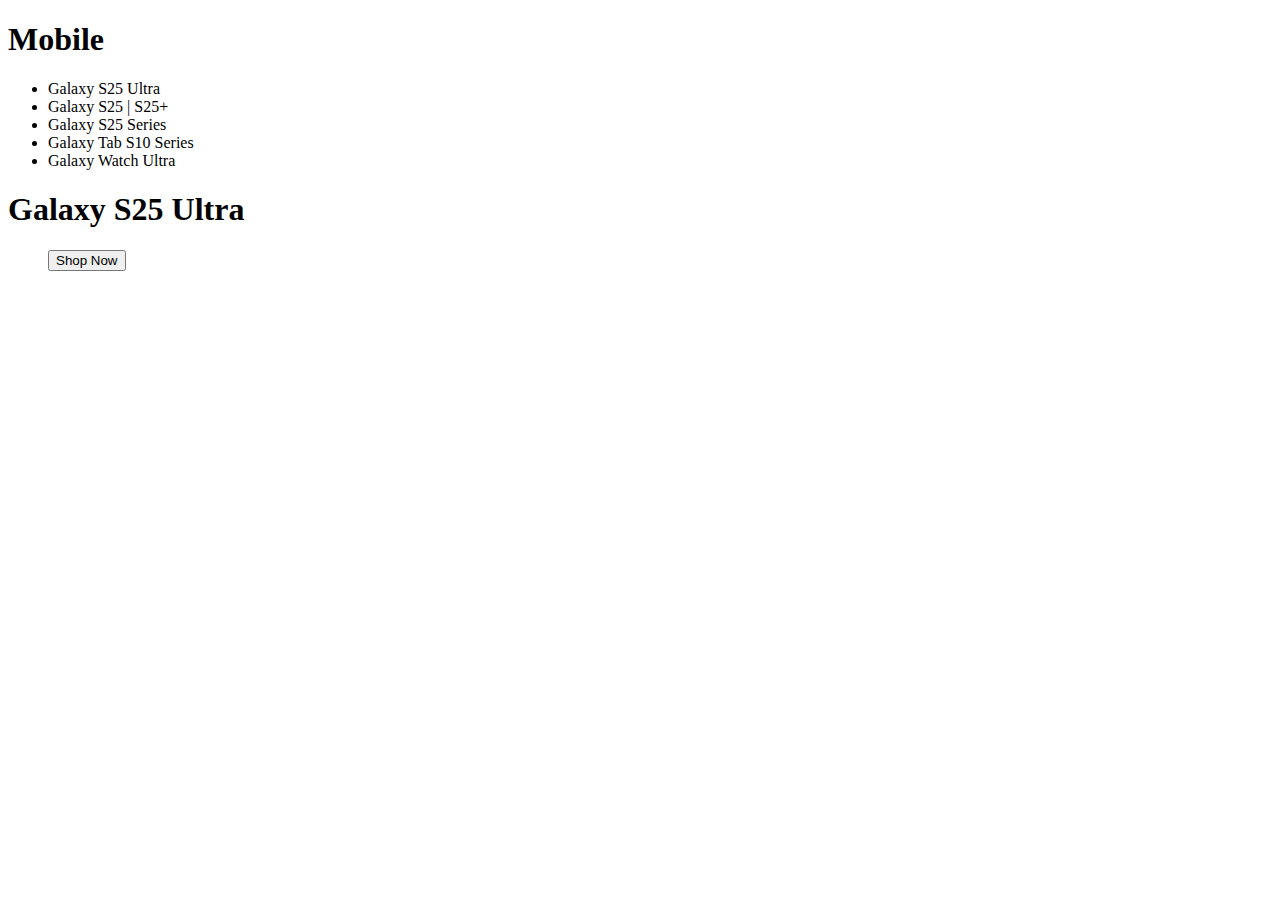
==== 4-banner/index.html @ 7e06b75c "Create index.html" ====
<!DOCTYPE html>
<html lang="en">
<head>
    <meta charset="UTF-8">
    <meta name="viewport" content="width=device-width, initial-scale=1.0">
    <title>Building navbar</title>
    <link rel="stylesheet" href="style.css">
    <link rel="stylesheet" href="https://cdnjs.cloudflare.com/ajax/libs/font-awesome/6.7.2/css/all.min.css">
</head>
<body>
   <div class="main_3">
            <div class="heading_2">
                <h1>Mobile</h1>
            </div>
            <div class="check">
                <ul>
                    <li>Galaxy S25 Ultra</li>
                    <li class="Go">Galaxy S25 | S25+</li>
                    <li class="Go">Galaxy S25 Series</li>
                    <li class="Go">Galaxy Tab S10 Series</li>
                    <li class="Go">Galaxy Watch Ultra</li>
                </ul>
            </div>
            <div class="end_1">
                <div class="heading_3">
                    <h1>Galaxy S25 Ultra</h1>
                    <ul>
                        <button class="btn">Shop Now</button>
                    </ul>
                    </div>
            </div>
        </div>
</body>
</html>
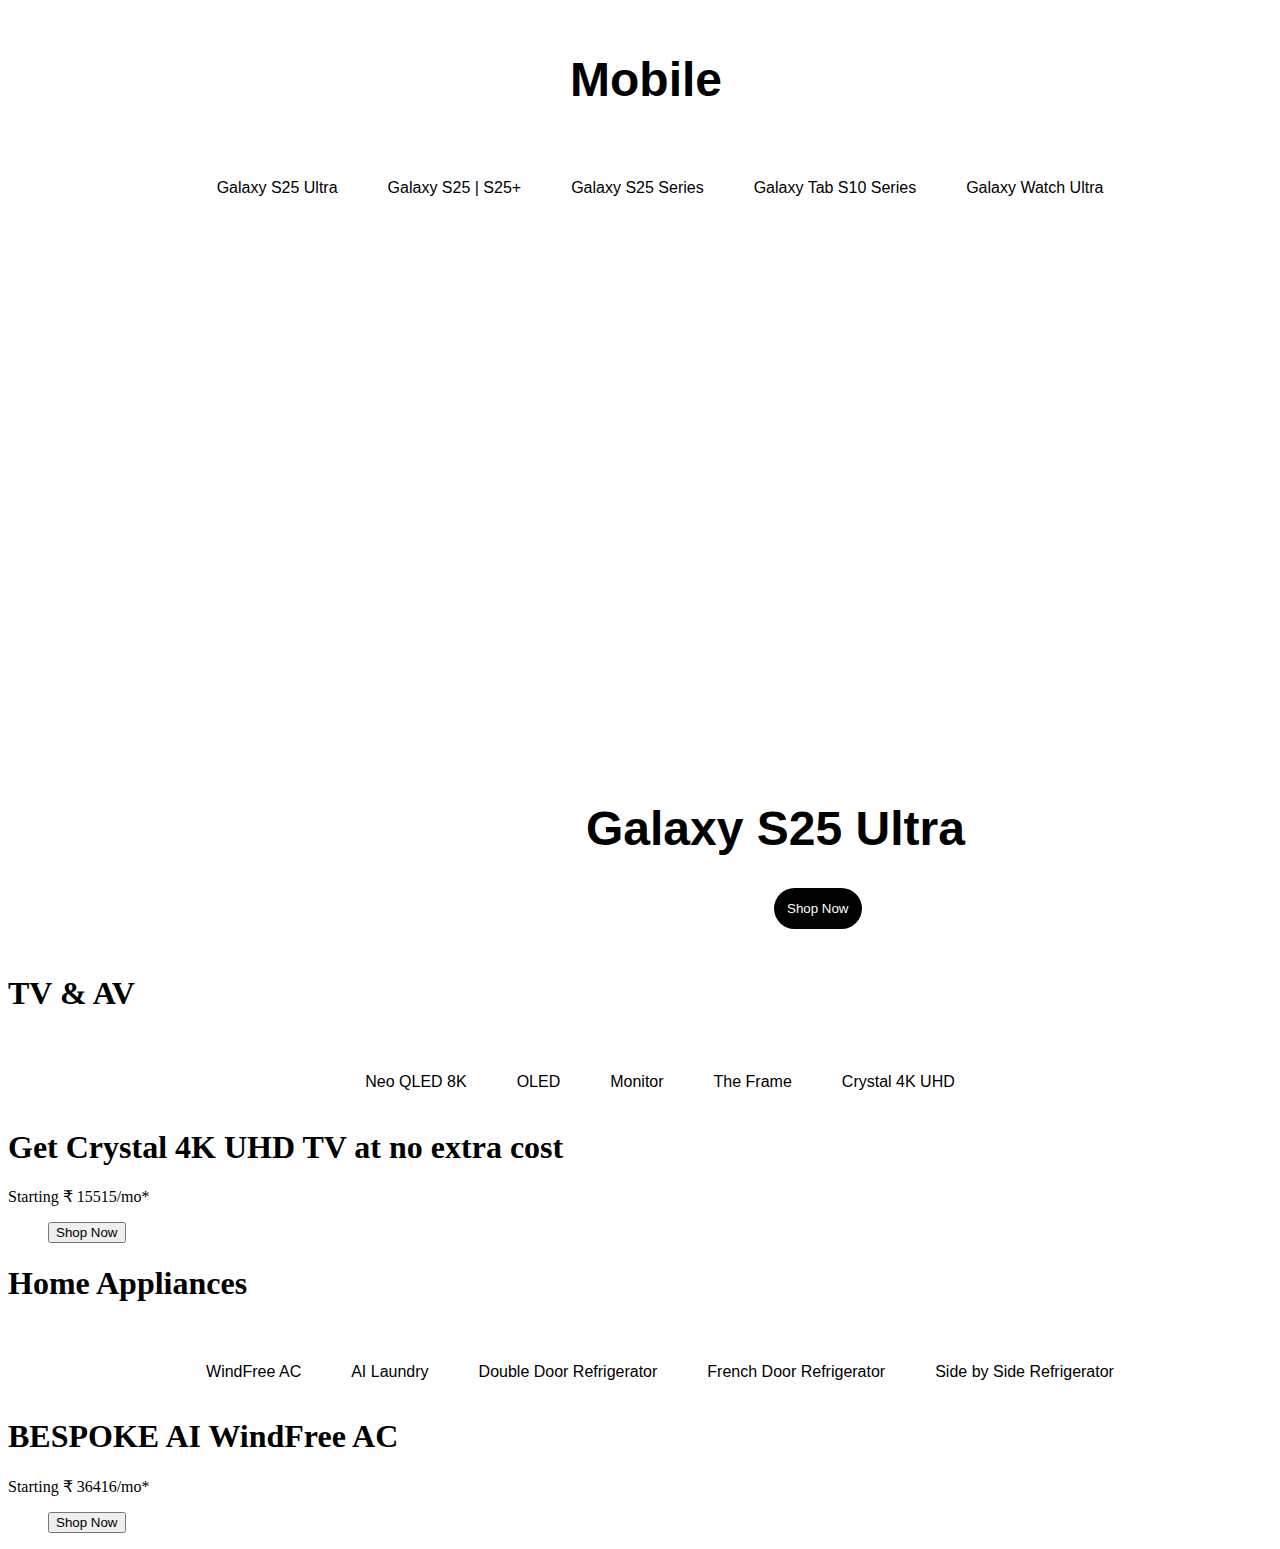
==== commit d4fe4f03: "index.html" ====
--- a/4-banner/index.html
+++ b/4-banner/index.html
@@ -30,5 +30,52 @@
                     </div>
             </div>
         </div>
+    <div class="main_4">
+                <div class="heading_4">
+                    <h1>TV & AV</h1>
+                </div>
+                <div class="check">
+                    <ul>
+                        <li>Neo QLED 8K </li>
+                        <li class="Go">OLED</li>
+                        <li class="Go">Monitor</li>
+                        <li class="Go">The Frame</li>
+                        <li class="Go">Crystal 4K UHD</li>
+                    </ul>
+                </div>
+                <div class="end_2">
+                    <div class="heading_5">
+                        <h1>Get Crystal 4K UHD TV at no extra cost</h1>
+                        <p>Starting ₹ 15515/mo*</p>
+                        <ul>
+                            <button class="btn">Shop Now</button>
+                        </ul>
+                        </div>
+                </div>
+            </div>
+        </div>
+    <div class="main_5">
+            <div class="heading_6">
+                <h1>Home Appliances</h1>
+            </div>
+            <div class="check">
+                <ul>
+                    <li>WindFree AC</li>
+                    <li class="Go">AI Laundry</li>
+                    <li class="Go">Double Door Refrigerator</li>
+                    <li class="Go">French Door Refrigerator</li>
+                    <li class="Go">Side by Side Refrigerator</li>
+                </ul>
+            </div>
+            <div class="end_3">
+                <div class="heading_7">
+                    <h1>BESPOKE AI WindFree AC</h1>
+                    <p>Starting ₹ 36416/mo*</p>
+                    <ul>
+                        <button class="btn">Shop Now</button>
+                    </ul>
+                    </div>
+            </div>
+        </div>
 </body>
 </html>
--- a/4-banner/style.css
+++ b/4-banner/style.css
@@ -0,0 +1,110 @@
+/* Main_3 */
+.main_3 {
+    background: url("/s25samsung\ background.png") no-repeat center center/cover;
+    width: 100%;
+    /* height: 170%; */
+}
+
+.heading_2 {
+    display: flex;
+    justify-content: center;
+    margin-top: 12px;
+}
+
+.heading_2 h1 {
+    color: rgb(0, 0, 0);
+    margin-top: 40px;
+    margin-left: 12px;
+    font-family: Arial, Helvetica, sans-serif;
+    font-size: 3rem;
+}
+
+.check {
+    display: flex;
+    justify-content: center;
+}
+
+.check ul {
+    display: flex;
+    margin-top: 40px;
+    white-space: 20px;
+}
+
+.check ul li {
+    color: rgb(0, 0, 0);
+    list-style: none;
+    font-family: Arial, Helvetica, sans-serif;
+    font-size: 1rem;
+    transition-property: color;
+    transition-duration: 1s;
+}
+
+
+.check ul li:first-child {
+    padding-left: -72px;
+}
+
+.check ul li:hover {
+    color: rgb(149, 139, 139);
+    cursor: pointer;
+    text-decoration: underline;
+}
+
+.end_1 {
+    margin-top: 34rem;
+    margin-left: 550px;
+    padding-left: 200px;
+    font-family: Arial, Helvetica, sans-serif;
+    padding: 4px;
+    font-size: 0.92rem;
+    font-weight: 600;
+}
+
+.heading_3 {
+    margin-left: 12px;
+}
+
+.end_1 ul button {
+    display: flex;
+    color: white;
+    background-color: black;
+    padding: 13px;
+    font-family: arial;
+    border: none;
+    border-radius: 28px;
+    margin-bottom:20px;
+    margin-left: 160px;
+    transition-property: background-color;
+    transition-duration: 0.5s;
+    transition-timing-function: ease-in;
+}
+
+.end_1 ul button:hover {
+    background-color: rgb(255, 255, 255);
+    cursor: pointer;
+}
+.end_1 ul a {
+    text-decoration: none;
+    color: rgb(0, 0, 0);
+    margin-left: 80px;
+    margin-top: 100px;
+    transition-property: text-decoration;
+    transition-duration: 0.6s;
+    transition-timing-function: ease-in-out;
+}
+.end_1 ul a:hover {
+    text-decoration: underline;
+}
+.heading_3 h1 {
+    color: rgb(0, 0, 0);
+    margin-top: 40px;
+    margin-left: 12px;
+    font-family: Arial, Helvetica, sans-serif;
+    font-size: 3rem;
+}
+.heading_3 :hover{
+    cursor: pointer;
+}
+.Go {
+    margin-left: 50px;
+}
